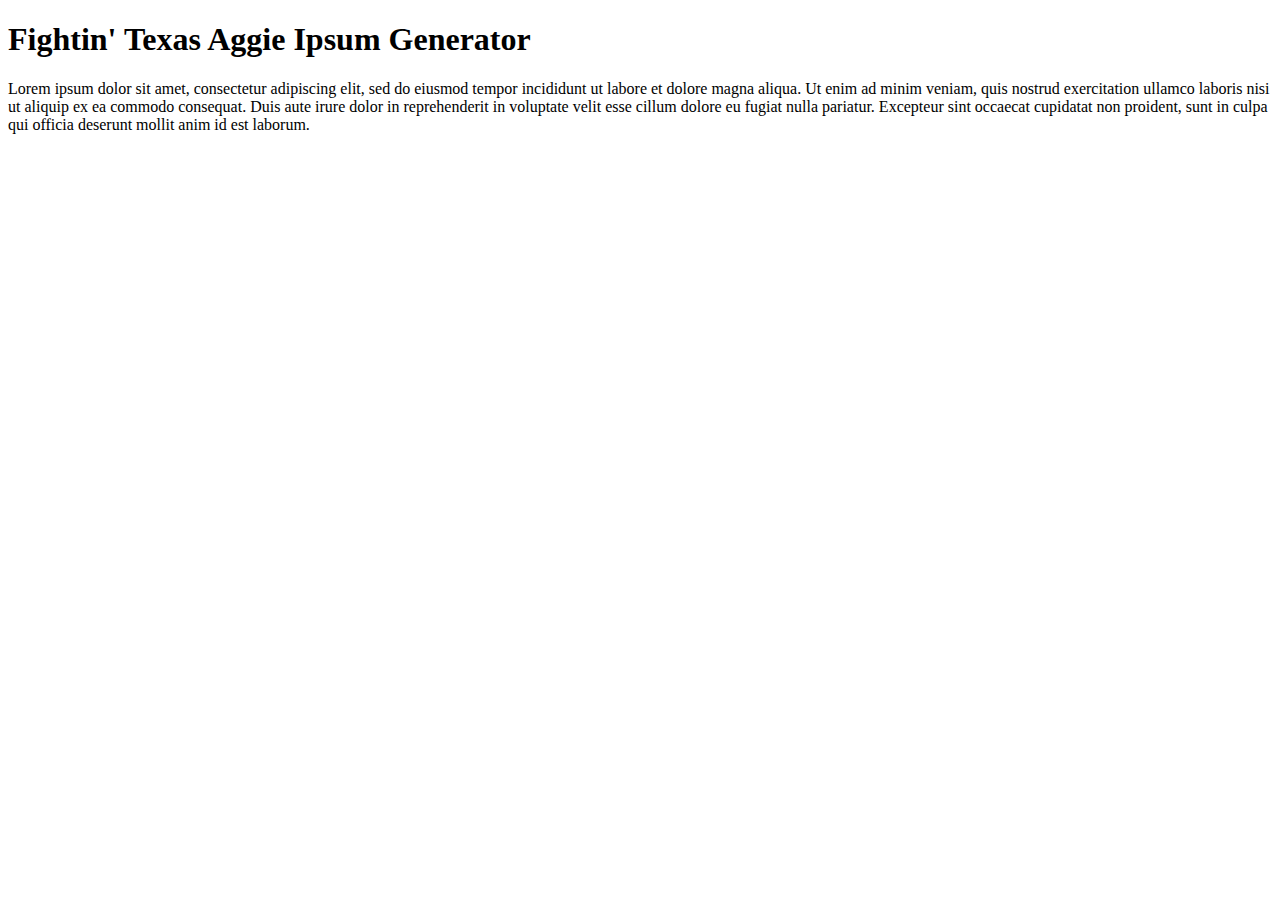
==== html/index.html @ d9fb8ea5 "init repo" ====
<!DOCTYPE html>
<html>
	<head>
		<title>Fightin' Texas Aggie Ipsum Generator</title>
	</head>

	<body>
		<h1>Fightin' Texas Aggie Ipsum Generator</h1>
		<p>
		Lorem ipsum dolor sit amet, consectetur adipiscing elit, sed do eiusmod tempor incididunt ut labore et dolore magna aliqua. Ut enim ad minim veniam, quis nostrud exercitation ullamco laboris nisi ut aliquip ex ea commodo consequat. Duis aute irure dolor in reprehenderit in voluptate velit esse cillum dolore eu fugiat nulla pariatur. Excepteur sint occaecat cupidatat non proident, sunt in culpa qui officia deserunt mollit anim id est laborum.
		</p>
	</body>
</html>
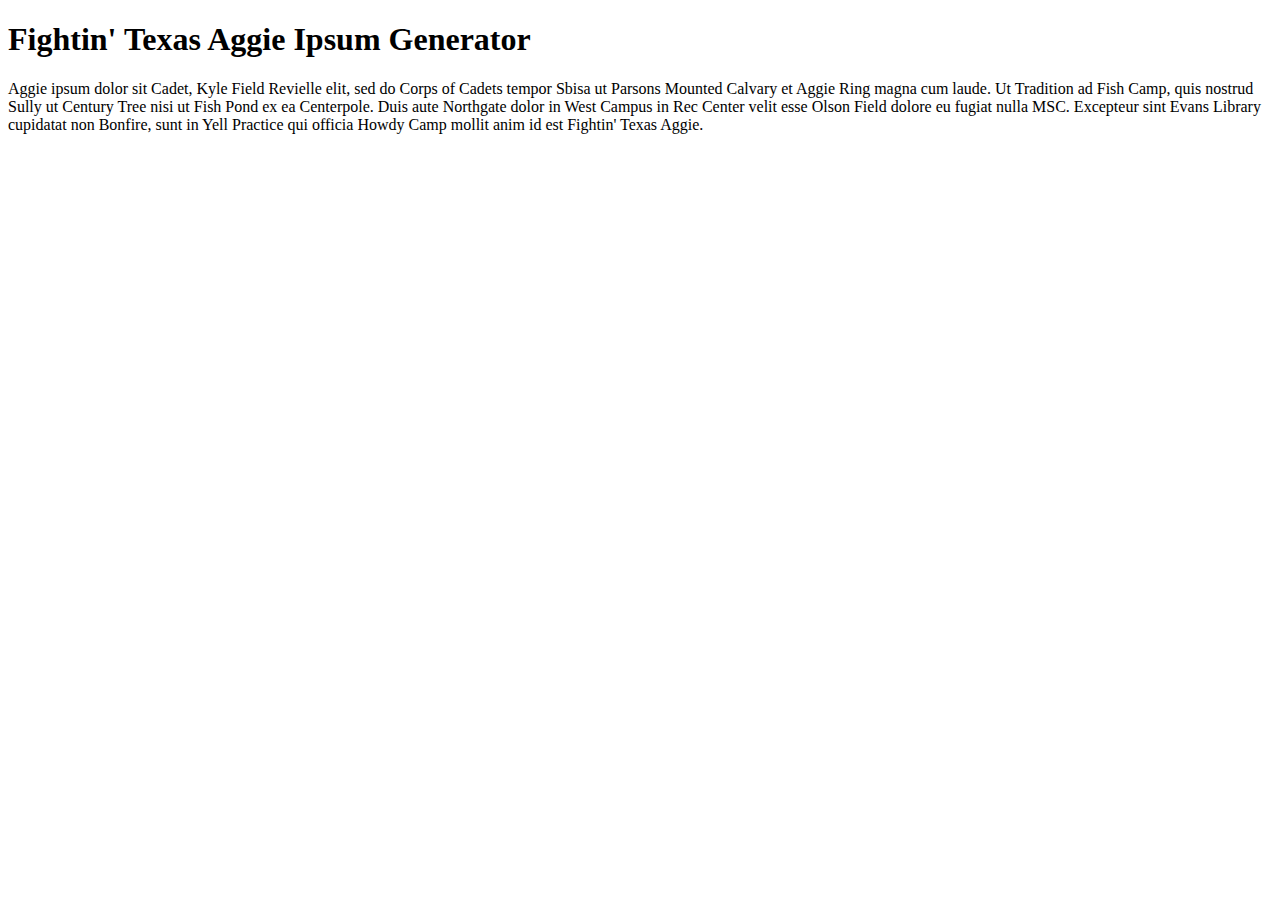
==== commit ee3e84c1: "update ipsum to Aggie-ish ipsum" ====
--- a/html/index.html
+++ b/html/index.html
@@ -7,7 +7,7 @@
 	<body>
 		<h1>Fightin' Texas Aggie Ipsum Generator</h1>
 		<p>
-		Lorem ipsum dolor sit amet, consectetur adipiscing elit, sed do eiusmod tempor incididunt ut labore et dolore magna aliqua. Ut enim ad minim veniam, quis nostrud exercitation ullamco laboris nisi ut aliquip ex ea commodo consequat. Duis aute irure dolor in reprehenderit in voluptate velit esse cillum dolore eu fugiat nulla pariatur. Excepteur sint occaecat cupidatat non proident, sunt in culpa qui officia deserunt mollit anim id est laborum.
+		Aggie ipsum dolor sit Cadet, Kyle Field Revielle elit, sed do Corps of Cadets tempor Sbisa ut Parsons Mounted Calvary et Aggie Ring magna cum laude. Ut Tradition ad Fish Camp, quis nostrud Sully ut Century Tree nisi ut Fish Pond ex ea Centerpole. Duis aute Northgate dolor in West Campus in Rec Center velit esse Olson Field dolore eu fugiat nulla MSC. Excepteur sint Evans Library cupidatat non Bonfire, sunt in Yell Practice qui officia Howdy Camp mollit anim id est Fightin' Texas Aggie.
 		</p>
 	</body>
 </html>